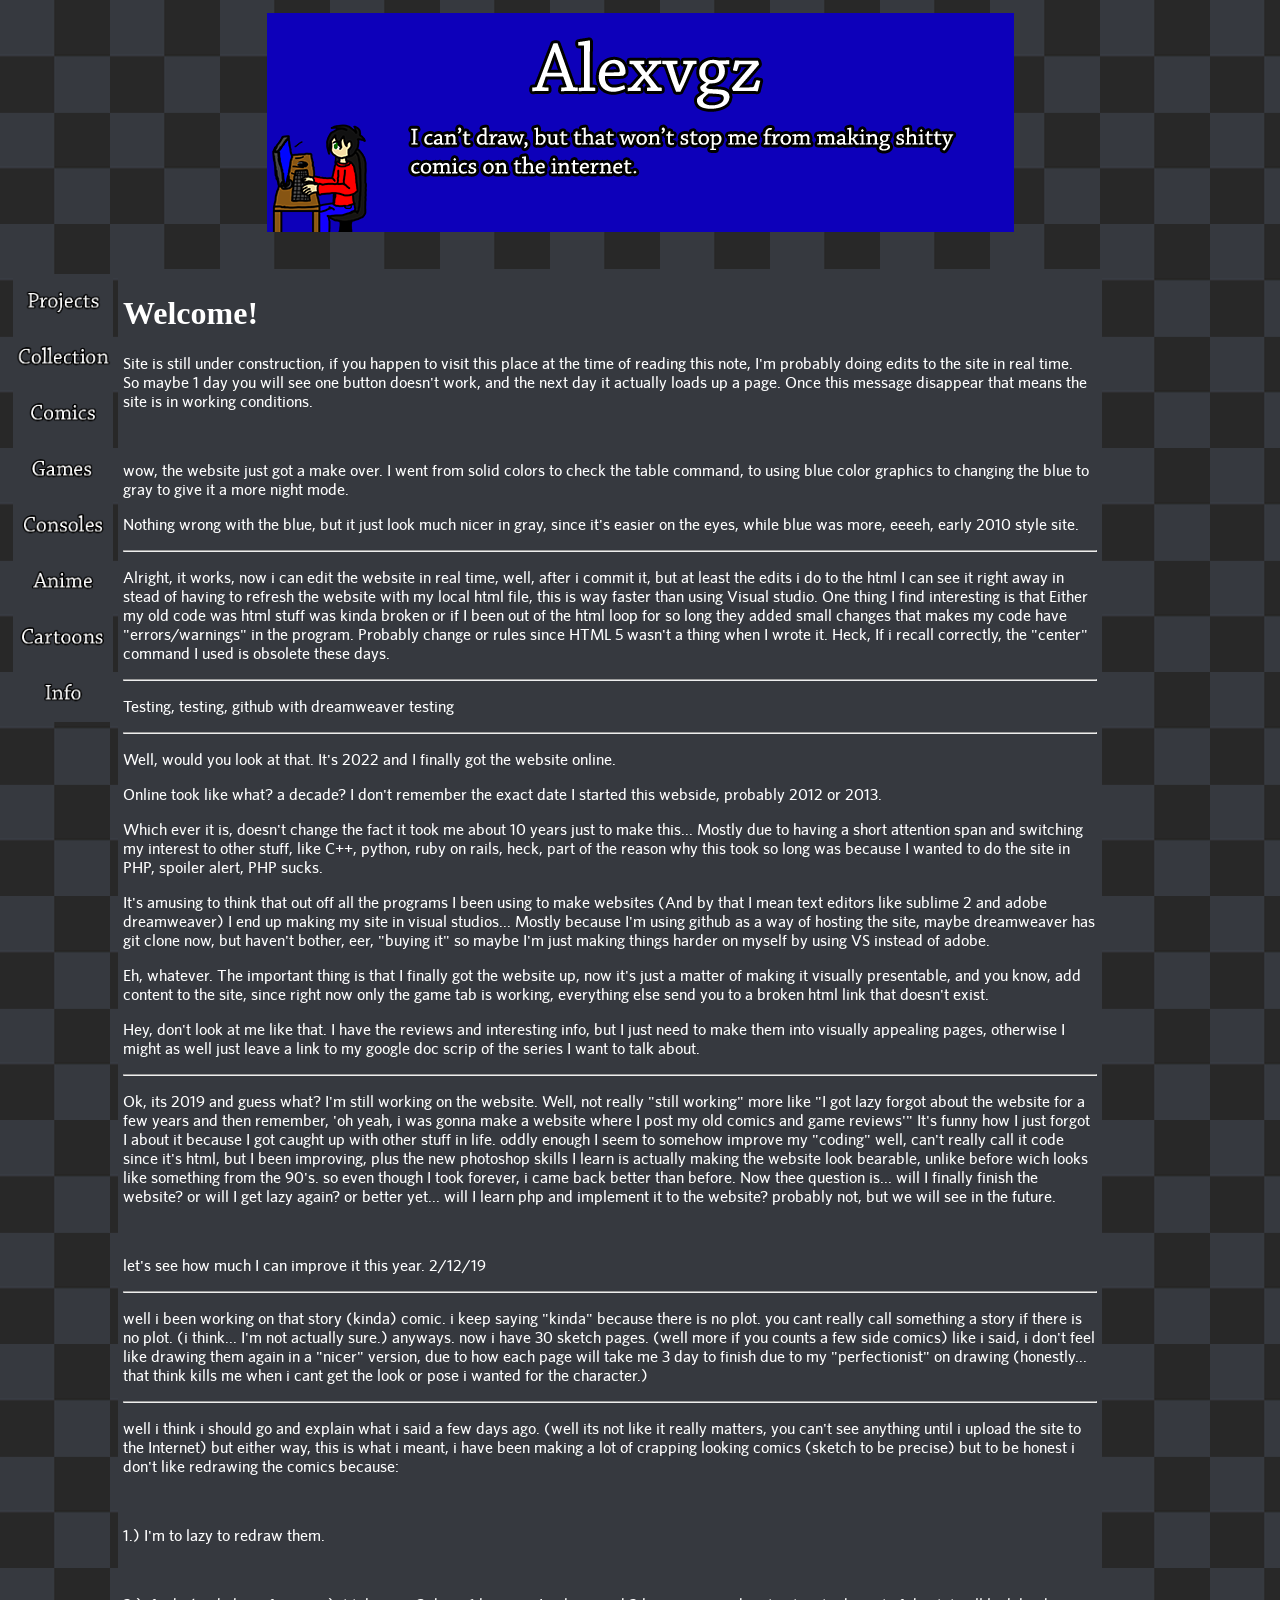
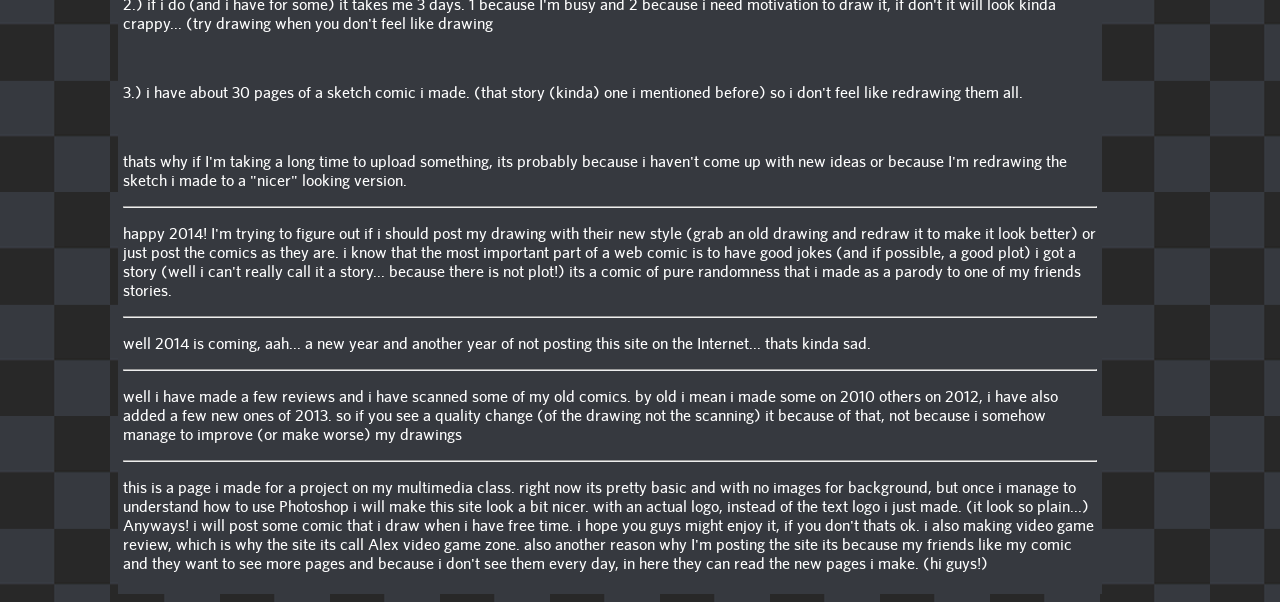
==== index.html @ b4885a58 "added project and collections buttons" ====
<!DOCTYPE html>
<html>
<head>
<title>Alexvgz</title>
<link rel="stylesheet" type="text/css" href="index.css">

<!-- <script language="JavaScript" type="text/javascript">
var id = 3; // Total number of images
var ranimage = new Array(id); // Array to hold the filenames

ranimage[0] = "look/bg/bg.png";
ranimage[1] = "look/banner/banner0.png";
ranimage[2] = "look/buttons/game2.png";

function choseRandom(range) {
if (Math.random)
return Math.round(Math.random() * (range-1));
else {
var now = new Date();
return (now.getTime() / 1000) % range;
}
}
// 
var choice = choseRandom(id);
document.writeln('<img src="' + ranimage[choice] + '" border="0" ><' + '/td>');
     </script> -->

<script src="index.js"></script>

</head>

<!-- begin page table -->

<table width="100%" border="0" cellpadding="5" cellspacing="0"  height="100%">

<!-- begin top row -->
<thead>
<tr align="center" >
<!-- <td colspan="3"><h1>Alex video game zone</h1></td> -->
<td colspan="3"><a href="index.html"><img id="logoindex" alt="banner" onclick="changePicture()"></a></td>
</tr>

<tr>
<!-- <td align="center" colspan="3" bgcolor="green"> -->

<!--<a href="comic.html" >comics</a> |
<a href="drawings.html">drawings</a> |
<a href="game.html">games</a> |
<a href="anime.html">anime</a> |
<a href="cartoons.html">cartoons</a> |
<a href="console.html">consoles</a> |
<a href="info.html">info</a> 
</td>-->  
</tr>

<tr>
<td colspan="3">&nbsp; </td>
</tr>
</thead>
<!-- end top row -->

<!-- old begin main row -->

<body>

<tr>

<!-- begin left-side column -->

<!-- <td valign="top" bgcolor="yellow" width="160">

<p class="bold">review</p>

<p> in here i will post the reviews about game </p>
</td> -->

<!-- end old left-side column -->

 <td valign="top"> 
 <a href="extra/projects.html"><div class="imgBox" id="projects" > </div></a>
 <a href="extra/collection.html"><div class="imgBox" id="collection" > </div></a>
 <a href="extra/comics.html"><div class="imgBox" id="comics" > </div></a>
 <a href="games/list.html"><div class="imgBox" id="games" > </div></a>
 <a href="games/consoles.html"><div class="imgBox" id="consoles" > </div></a>
 <a href="series/anime/html"><div class="imgBox" id="anime" > </div></a>
 <a href="series/cartoons.html"><div class="imgBox" id="cartoons" > </div></a>
 <a href="extra/info.html"><div class="imgBox" id="info" ></div></a>
</td>




<!-- begin middle column -->

 <td valign="top" bgcolor="36393f">

     <h1>Welcome!</h1>
	 <p>Site is still under construction, if you happen to visit this place at the time of reading this note, I'm probably doing edits to the site in real time.<br>
So maybe 1 day you will see one button doesn't work, and the next day it actually loads up a page. Once this message disappear that means the site is in working conditions.</p>
     <br />
	 <p>wow, the website just got a make over. I went from solid colors to check the table command, to using blue color graphics to changing the blue to gray to give it a more night mode.</p>
	 <p>Nothing wrong with the blue, but it just look much nicer in gray, since it's easier on the eyes, while blue was more, eeeeh, early 2010 style site.</p>
	 <hr />
	 <p>Alright, it works, now i can edit the website in real time, well, after i commit it, but at least the edits i do to the html I can see it right away in stead of having to refresh the website with my local html file, this is way faster than using Visual studio. One thing I find interesting is that Either my old code was html stuff was kinda broken or if I been out of the html loop for so long they added small changes that makes my code have "errors/warnings" in the program. Probably change or rules since HTML 5 wasn't a thing when I wrote it. Heck, If i recall correctly, the "center" command I used is obsolete these days.</p>
     <hr />
	 <p>Testing, testing, github with dreamweaver testing</p>
	 <hr />
	 <p>Well, would you look at that. It's 2022 and I finally got the website online.</p>
     <p>Online took like what? a decade? I don't remember the exact date I started this webside, probably 2012 or 2013.</p>
    <p>Which ever it is, doesn't change the fact it took me about 10 years just to make this... Mostly due to having a short attention span and switching my interest to other stuff, like C++, python, ruby on rails, heck, part of the reason why this took so long was because I wanted to do the site in PHP, spoiler alert, PHP sucks.</p>
     <p>It's amusing to think that out off all the programs I been using to make websites (And by that I mean text editors like sublime 2 and adobe dreamweaver) I end up making my site in visual studios... Mostly because I'm using github as a way of hosting the site, maybe dreamweaver has git clone now, but haven't bother, eer, "buying it" so maybe I'm just making things harder on myself by using VS instead of adobe.</p>
     <p>Eh, whatever. The important thing is that I finally got the website up, now it's just a matter of making it visually presentable, and you know, add content to the site, since right now only the game tab is working, everything else send you to a broken html link that doesn't exist.</p>
     <p>Hey, don't look at me like that. I have the reviews and interesting info, but I just need to make them into visually appealing pages, otherwise I might as well just leave a link to my google doc scrip of the series I want to talk about.</p>
     <hr />
     <p>Ok, its 2019 and guess what? I'm still working on the website. Well, not really "still working" more like "I got lazy forgot about the website for a few years and then remember, 'oh yeah, i was gonna make a website where I post my old comics and game reviews'" It's funny how I just forgot I about it because I got caught up with other stuff in life. oddly enough I seem to somehow improve my "coding" well, can't really call it code since it's html, but I been improving, plus the new photoshop skills I learn is actually making the website look bearable, unlike before wich looks like something from the 90's. so even though I took forever, i came back better than before. Now thee question is... will I finally finish the website? or will I get lazy again? or better yet... will I learn php and implement it to the website? probably not, but we will see in the future.</p>
     <br />
     <p>let's see  how much I can improve it this year. 2/12/19</p>
    <hr />
     <p>well i been working on that story (kinda) comic. i keep saying "kinda" because there is no plot. you cant really call something a story if there is no plot. (i think... I'm not actually sure.) anyways. now i have 30 sketch pages. (well more if you counts a few side comics) like i said, i don't feel like drawing them again in a "nicer" version, due to how each page will take me 3 day to finish due to my "perfectionist" on drawing (honestly... that think kills me when i cant get the look or pose i wanted for the character.) </p>
     <hr />
     <p>well i think i should go and explain what i said a few days ago. (well its not like it really matters, you can't see anything until i upload the site to the Internet) but either way, this is what i meant, i have been making a lot of crapping looking comics (sketch to be precise) but to be honest i don't like redrawing the comics because:</p>
     <br />
     <p>1.) I'm to lazy to redraw them.</p>
     <br />
     <p>2.) if i do (and i have for some) it takes me 3 days. 1 because I'm busy and 2 because i need motivation to draw it, if  don't it will look kinda crappy... (try drawing when you don't feel like drawing</p>
     <br />
     <p>3.) i have about 30 pages of a sketch comic i made. (that story (kinda) one i mentioned before) so i don't feel like redrawing them all.</p>
     <br />
     <p>thats why if I'm taking a long time to upload something, its probably because i haven't come up with new ideas or because I'm redrawing the sketch i made to a "nicer" looking version.</p>
     <hr />
     <p>happy 2014! I'm trying to figure out if i should post my drawing with their new style (grab an old drawing and redraw it to make it look better) or just post the comics as they are. i know that the most important part of a web comic is to have good jokes (and if possible, a good plot) i got a story (well i can't really call it a story... because there is not plot!) its a comic of pure randomness that i made as a parody to one of my friends stories.</p>
     <hr />
     <p>well 2014 is coming, aah... a new year and another year of not posting this site on the Internet... thats kinda sad.</p>
     <hr />
     <p>well i have made a few reviews and i have scanned some of my old comics. by old i mean i made some on 2010 others on 2012, i have also added a few new ones of 2013. so if you see a quality change (of the drawing not the scanning) it because of that, not because i somehow manage to improve (or make worse) my drawings</p>
     <hr />
     <p>
         this is a page i made for a project on my multimedia class.
         right now its pretty basic and with no images for background, but once i manage to understand how to use Photoshop i will make this site look a bit nicer. with an actual logo, instead of the text logo i just made.
         (it look so plain...)
         Anyways! i will post some comic that i draw when i have free time. i hope you guys might enjoy it, if you don't thats ok. i also making video game review, which is why the site its call Alex video game zone. also another reason why I'm posting the site its because my friends like my comic and they want to see more pages and because i don't see them every day, in here they can read the new pages i make. (hi guys!)
     </p>


 </td>

<!-- end middle column -->

<!-- begin right-side column -->

<td width="160" valign="top" >
<!--
<p class="bold">cool links</p>
<br />
<a href="http://www.themysticalforestzone.com/" ><img src="MFZ_button.gif" alt="mistical forest zone" /></a>
<br />
<a href="" ><img src="" alt="" /></a>
If you're reading this I left a few left over stuff just to give you an idea of how the site used to look like before going online.
Although for this part of the cool links I deleted them for being dead and also not being "Cool" anymore. But to give you better context on what kind of link there were, it was pretty much web comics. Like 8-bit theater, VGCats and other comics that are now offline unless you use the way back machine.
</td>
</tr>
-->
</td>
</tr>
<!-- end right-side column -->



</body>	
</table>
</html>
---- index.css ----
@font-face {
    font-family: 'whitneymedium';
    src: url('look/fonts/whitney-medium-webfont.woff2') format('woff2'), url('look/fonts/whitney-medium-webfont.woff') format('woff');
    font-weight: normal;
    font-style: normal;
}

#nothing {
   text-align: center;
   color: green;
}

thead {
   text-align: center;

}

body {
    /* background-color: blue; */
    background-image: url("look/bg/bg.png");
}

#logo {
  behavior:url(script.htc);
}

/*
 Text related styles here
*/
a:link {
    color: blue; 
    background-color: transparent; 
    text-decoration: none;
}
a:hover {
    color: red;
    background-color: transparent;
    text-decoration: none;
}

a:active {
    color: purple;
    background-color: transparent;
    text-decoration: none;
}

.imgBox
{
    width: 100px;
    height: 56px; 
    background-size: contain;
    /*background-image: url("look/buttons/game1.png"); */
}
.imgBox:hover {
    width: 100px;
    height: 56px; 
    /*background-image: url("look/buttons/game2.png");*/
    }
#home {
  background-image: url("look/buttons/home1.png");
}

#home:hover {
  background-image: url("look/buttons/home2.png");
}

 #games {
  background-image: url("look/buttons/game1.png");
}

 #games:hover {
  background-image: url("look/buttons/game2.png");
}


#consoles {
background-image: url("look/buttons/consoles1.png");
}

#consoles:hover {
 background-image: url("look/buttons/consoles2.png");
}


#anime{
    background-image: url("look/buttons/anime1.png"); 
}

#anime:hover{
   background-image: url("look/buttons/anime2.png");
}

 #cartoons{
    background-image: url("look/buttons/cartoons1.png"); 
}

#cartoons:hover {
  background-image: url("look/buttons/cartoons2.png");
}


#comics{
    background-image: url("look/buttons/comic1.png"); 
}

#comics:hover {
    background-image: url("look/buttons/comic2.png");
    }


#info{
    background-image: url("look/buttons/info1.png"); 
}

#info:hover {
    background-image: url("look/buttons/info2.png");
    }

#projects{
	background-image: url("look/buttons/projects1.png")
}

#projects:hover {
	background-image: url("look/buttons/projects2.png")
}

#collection{
	background-image: url("look/buttons/collection1.png")
}

#collection:hover {
	background-image: url("look/buttons/collection2.png")
}

h1 {
   /* font-family: "whitneymedium"; */
    color: white;
    /* -webkit-text-stroke-width: 2px;
   -webkit-text-stroke-color: black; */
}
p {
    font-family: 'whitneymedium';
    color: white;
}
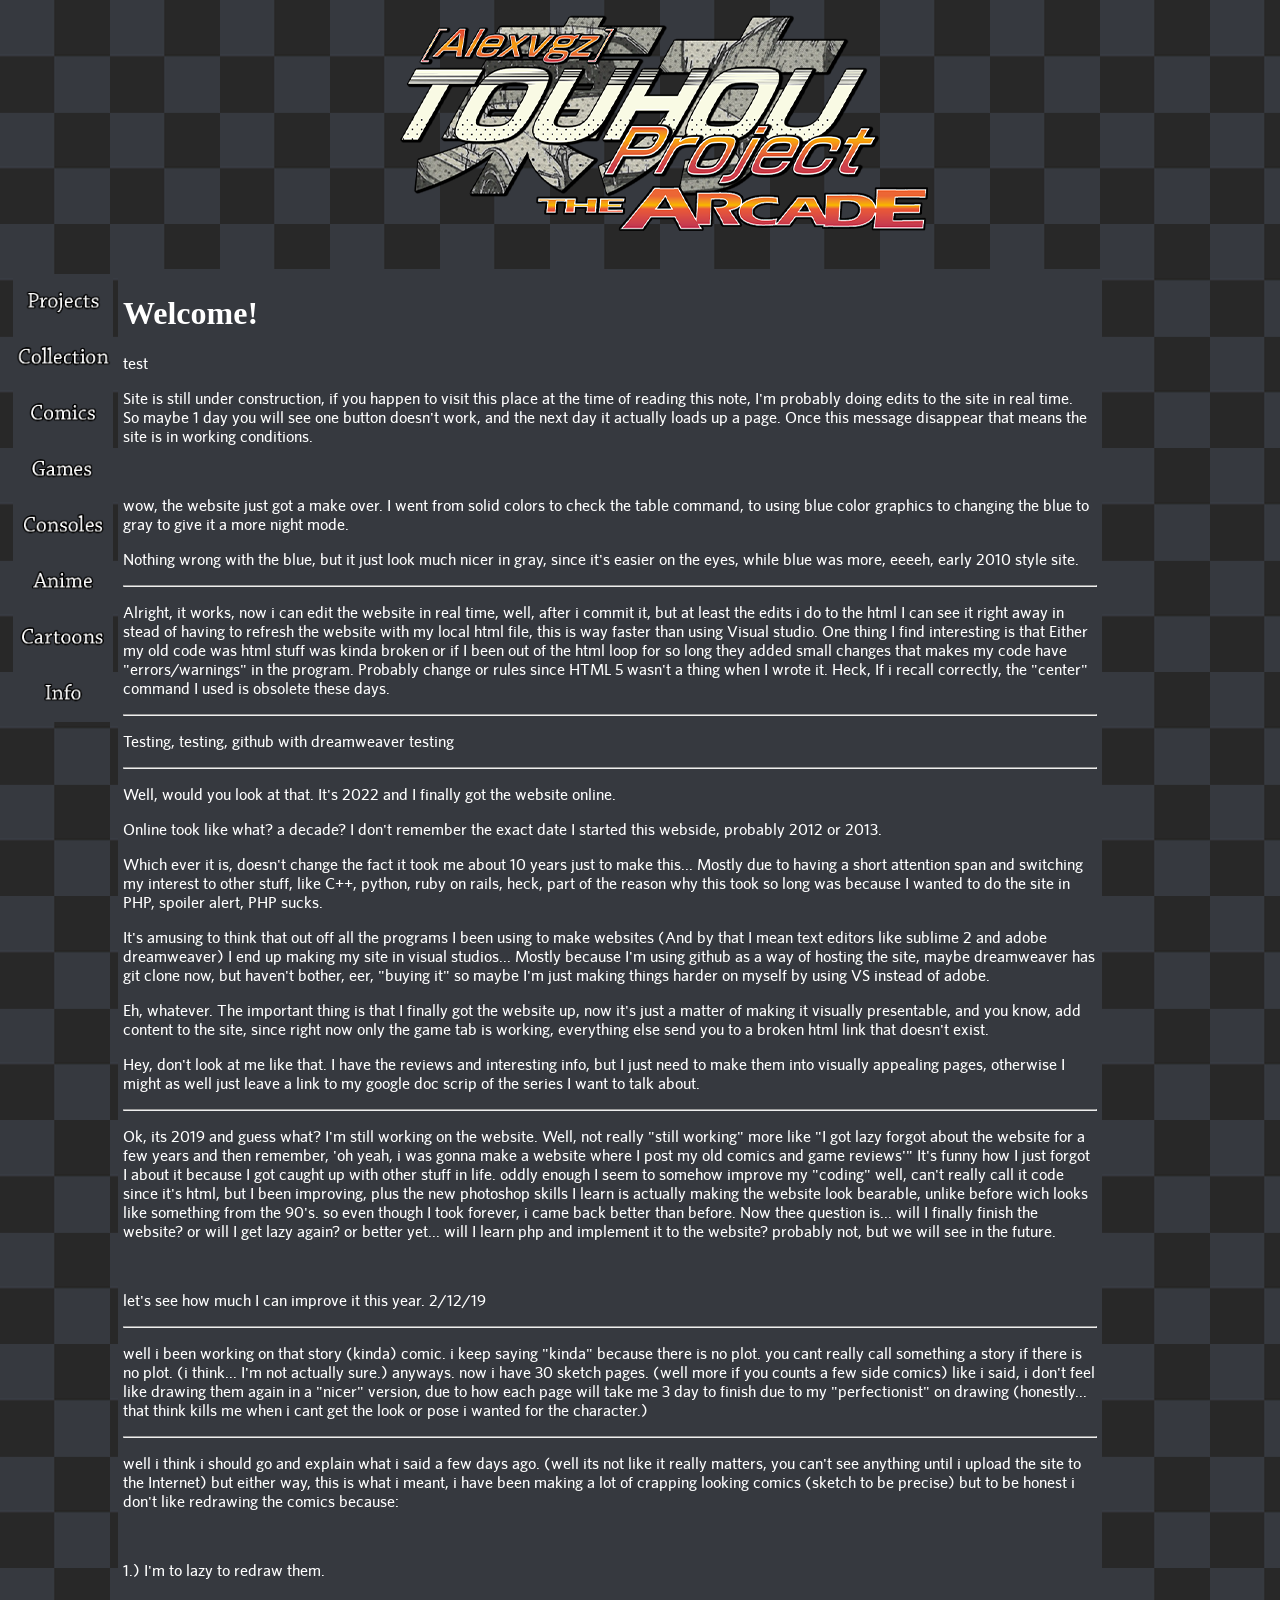
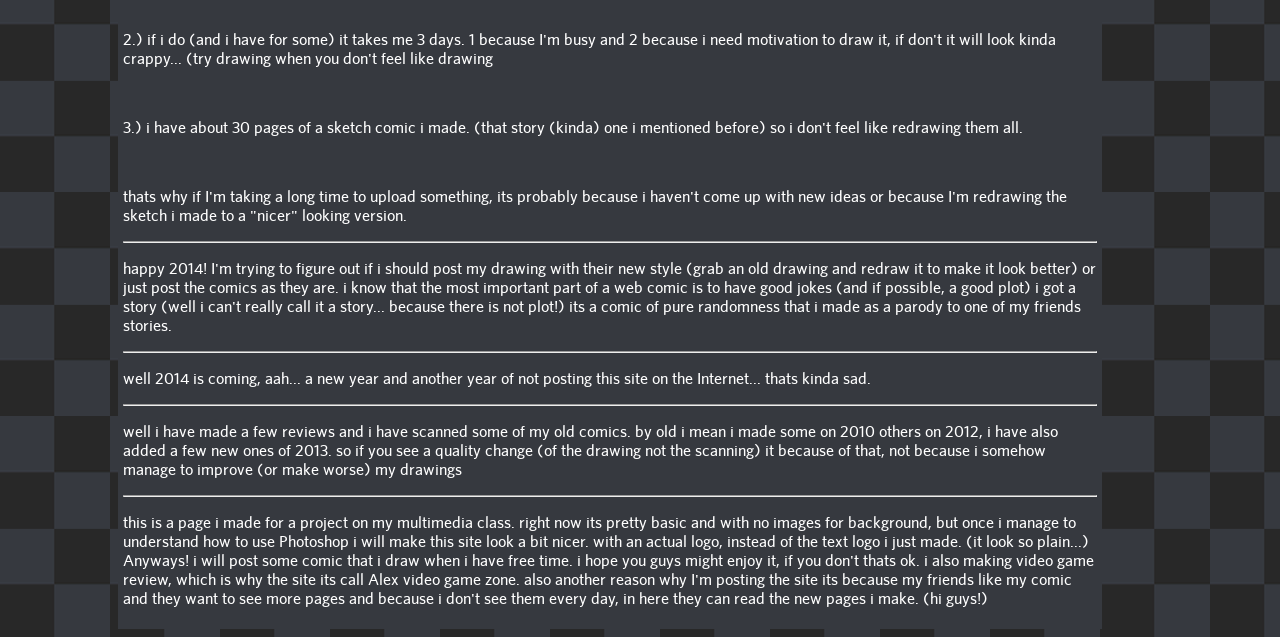
==== commit 68150e8b: "testing" ====
--- a/index.html
+++ b/index.html
@@ -95,6 +95,7 @@
  <td valign="top" bgcolor="36393f">
 
      <h1>Welcome!</h1>
+     <p>test</p>
 	 <p>Site is still under construction, if you happen to visit this place at the time of reading this note, I'm probably doing edits to the site in real time.<br>
 So maybe 1 day you will see one button doesn't work, and the next day it actually loads up a page. Once this message disappear that means the site is in working conditions.</p>
      <br />
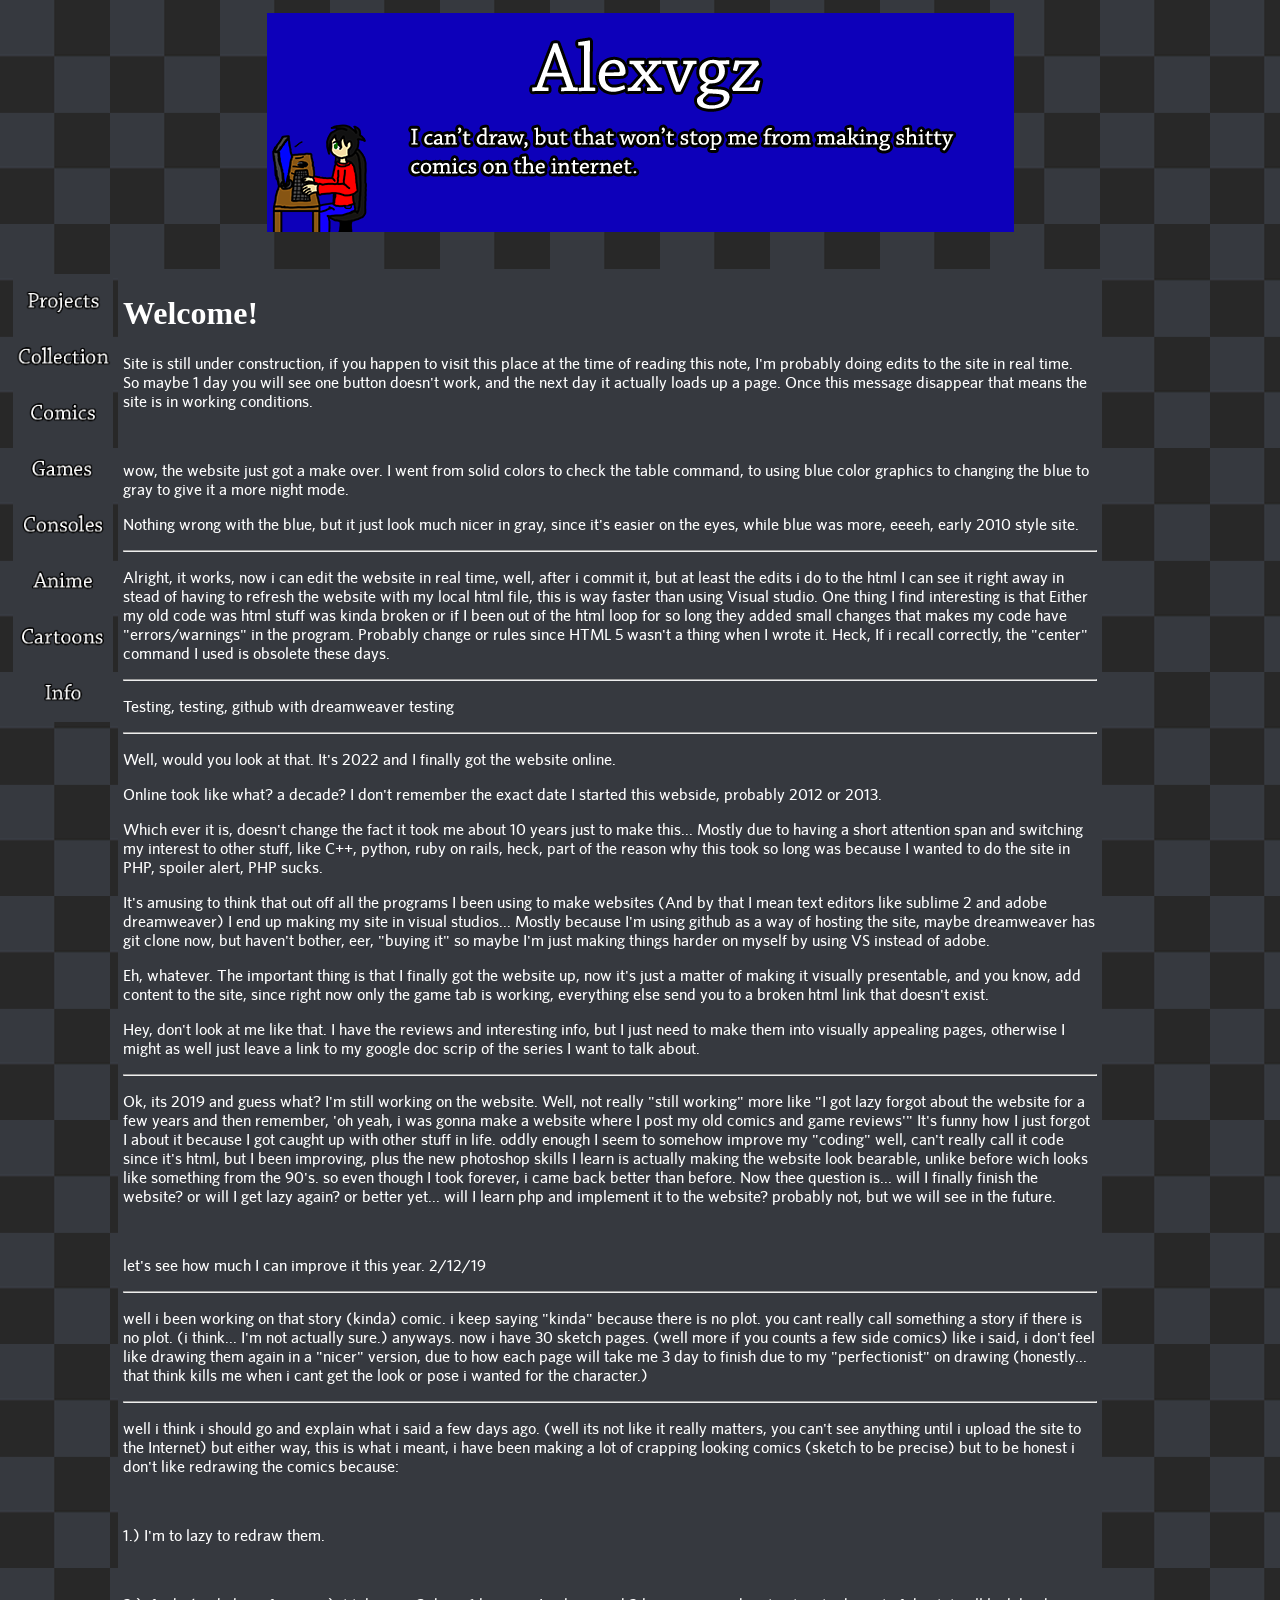
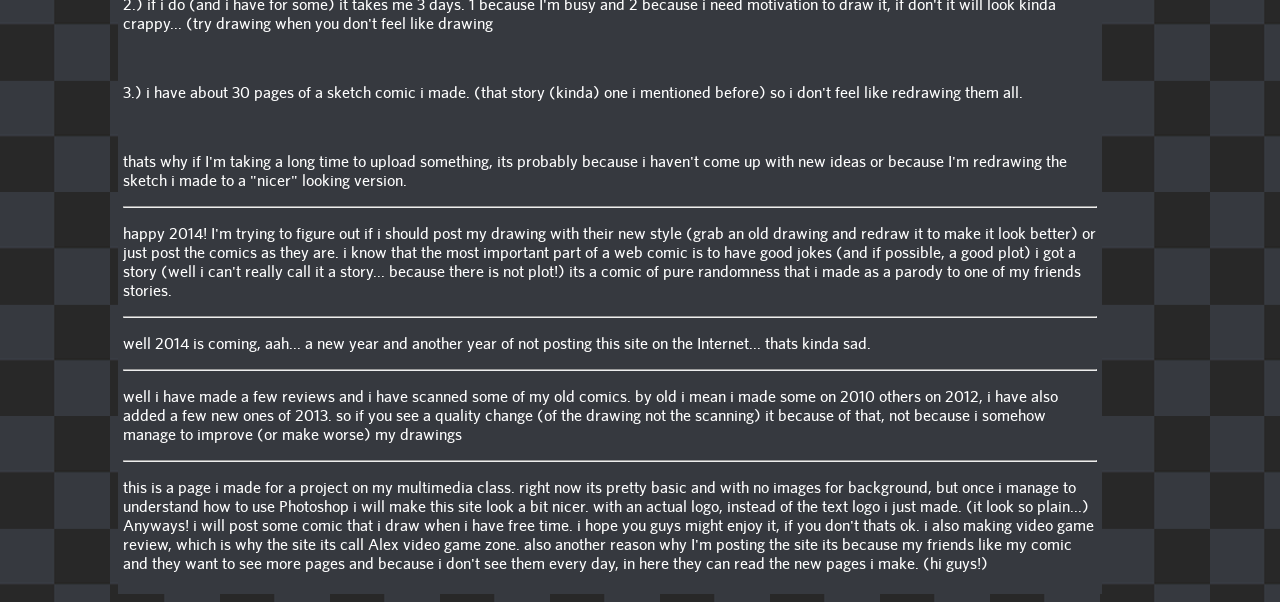
==== commit e004b274: "removed test" ====
--- a/index.html
+++ b/index.html
@@ -95,7 +95,7 @@
  <td valign="top" bgcolor="36393f">
 
      <h1>Welcome!</h1>
-     <p>test</p>
+ 
 	 <p>Site is still under construction, if you happen to visit this place at the time of reading this note, I'm probably doing edits to the site in real time.<br>
 So maybe 1 day you will see one button doesn't work, and the next day it actually loads up a page. Once this message disappear that means the site is in working conditions.</p>
      <br />
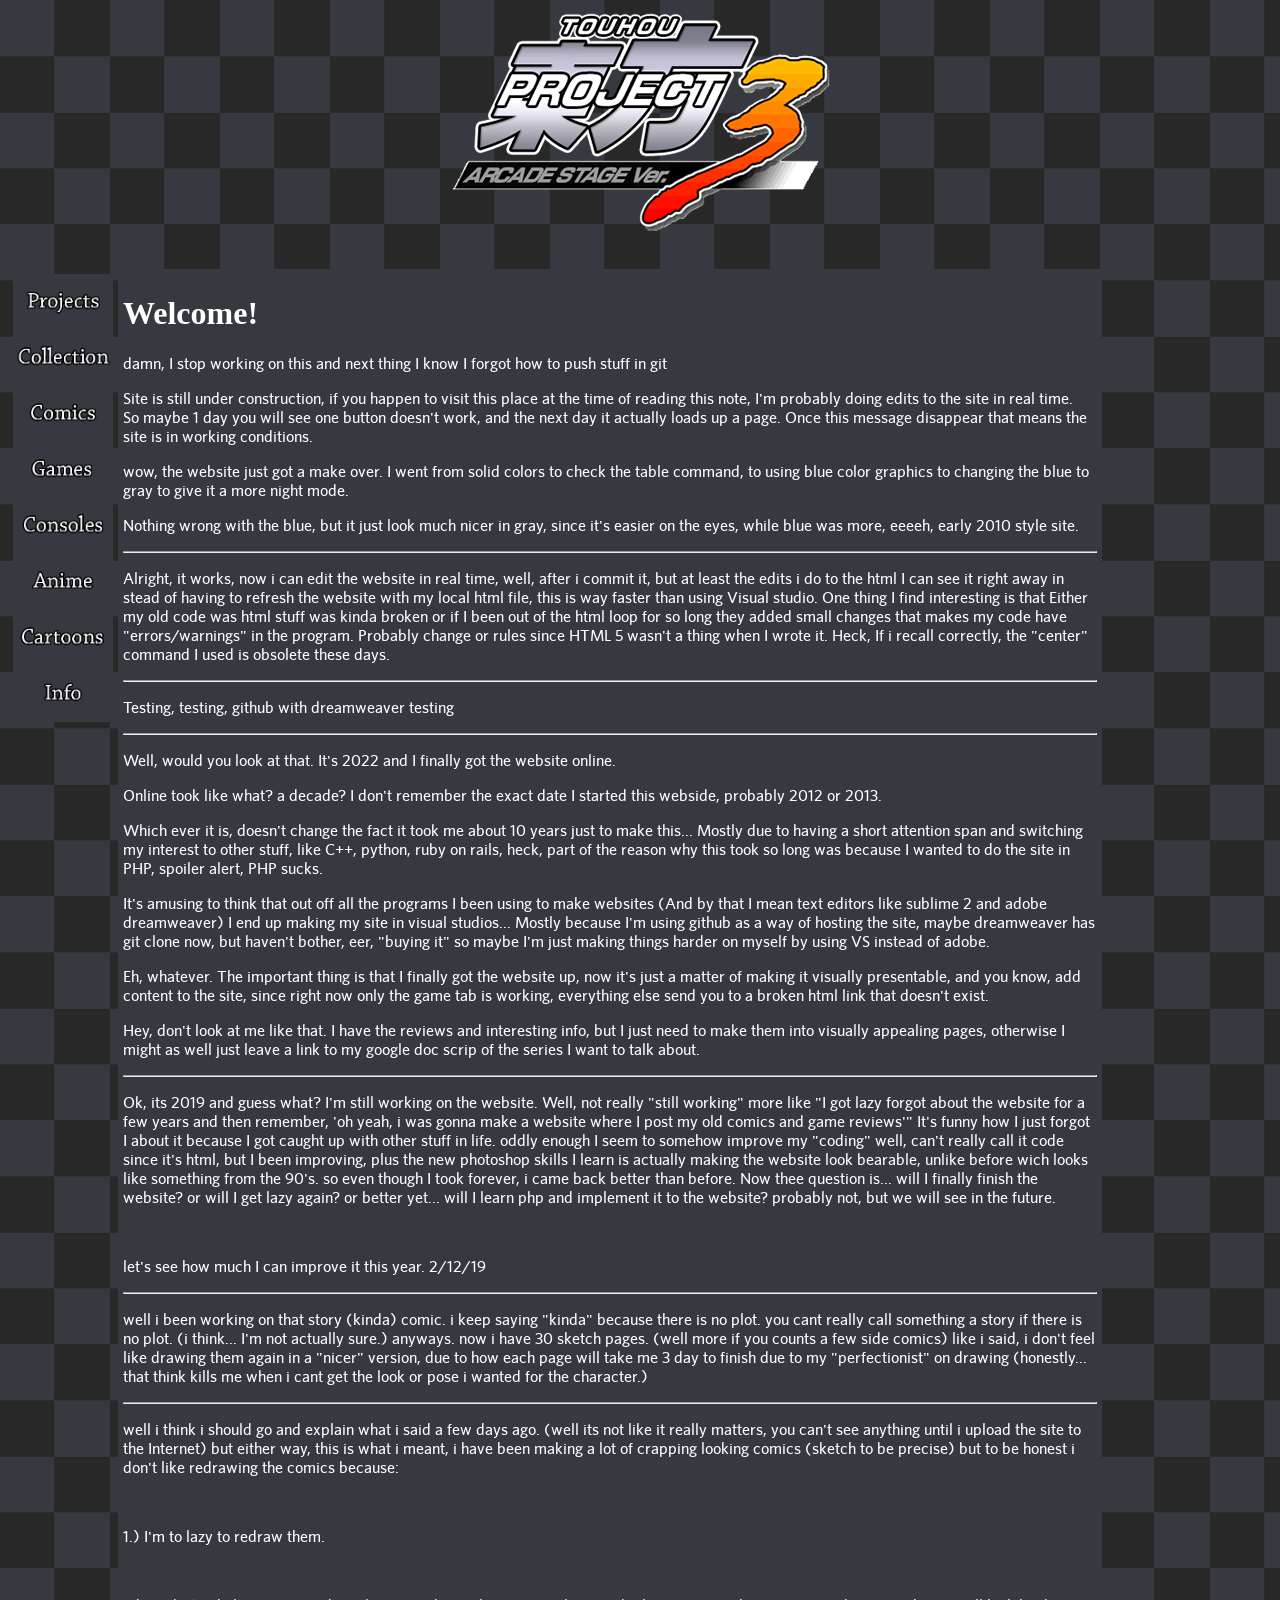
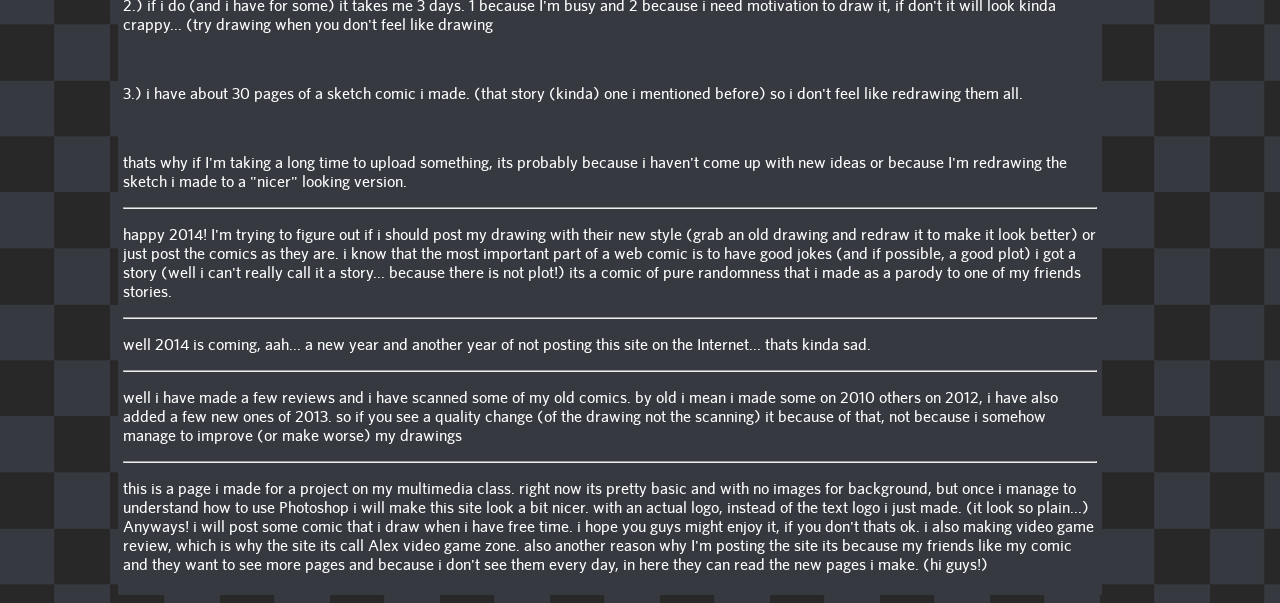
==== commit 68a20966: "another test" ====
--- a/index.html
+++ b/index.html
@@ -95,10 +95,10 @@
  <td valign="top" bgcolor="36393f">
 
      <h1>Welcome!</h1>
- 
+
+     <p>damn, I stop working on this and next thing I know I forgot how to push stuff in git</p> 
 	 <p>Site is still under construction, if you happen to visit this place at the time of reading this note, I'm probably doing edits to the site in real time.<br>
 So maybe 1 day you will see one button doesn't work, and the next day it actually loads up a page. Once this message disappear that means the site is in working conditions.</p>
-     <br />
 	 <p>wow, the website just got a make over. I went from solid colors to check the table command, to using blue color graphics to changing the blue to gray to give it a more night mode.</p>
 	 <p>Nothing wrong with the blue, but it just look much nicer in gray, since it's easier on the eyes, while blue was more, eeeeh, early 2010 style site.</p>
 	 <hr />
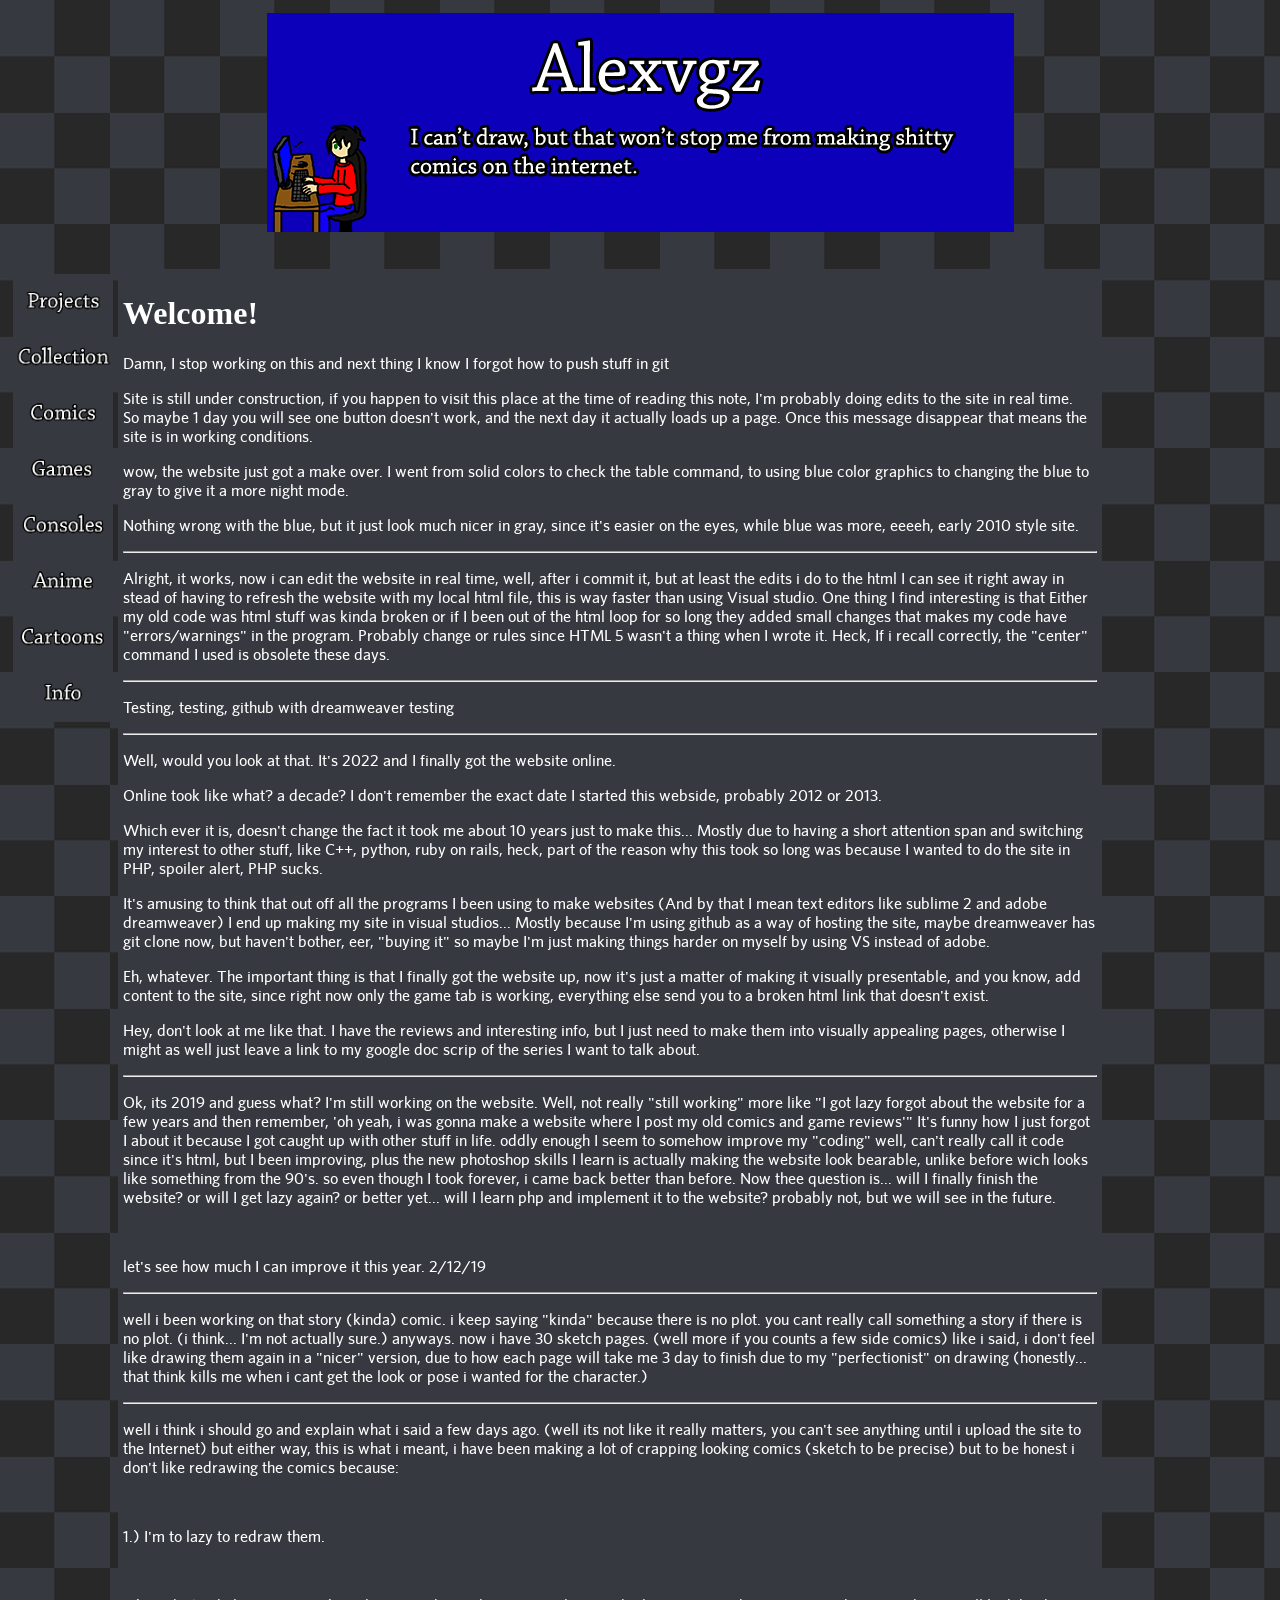
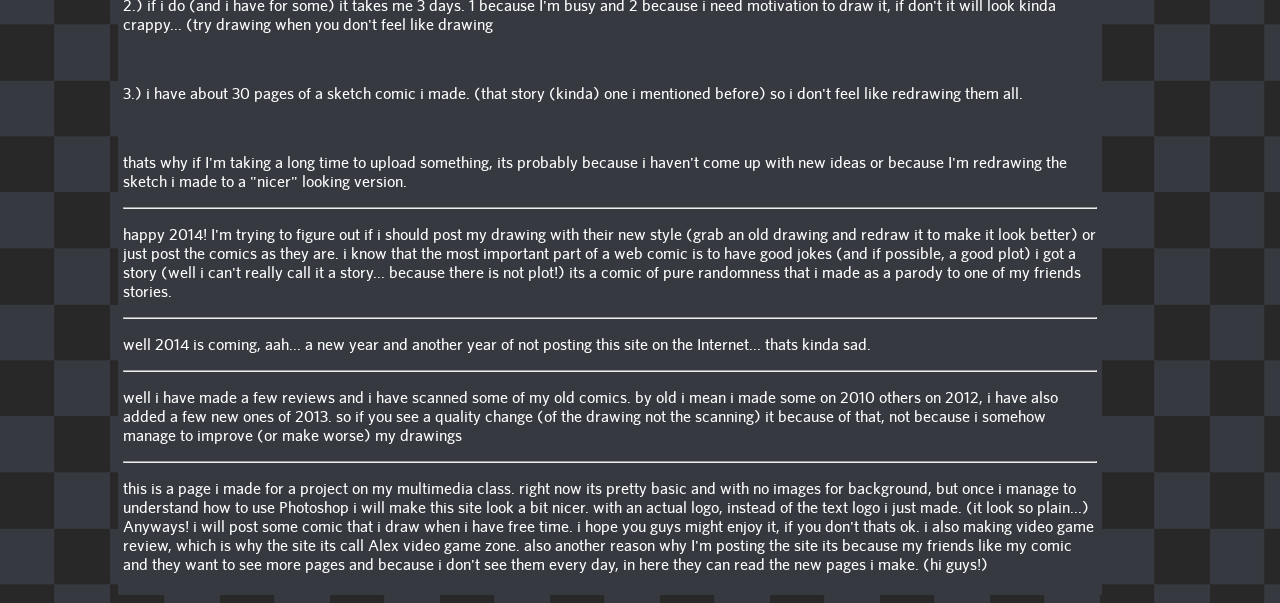
==== commit 9f648f50: "spelling" ====
--- a/index.html
+++ b/index.html
@@ -96,7 +96,7 @@
 
      <h1>Welcome!</h1>
 
-     <p>damn, I stop working on this and next thing I know I forgot how to push stuff in git</p> 
+     <p>Damn, I stop working on this and next thing I know I forgot how to push stuff in git</p> 
 	 <p>Site is still under construction, if you happen to visit this place at the time of reading this note, I'm probably doing edits to the site in real time.<br>
 So maybe 1 day you will see one button doesn't work, and the next day it actually loads up a page. Once this message disappear that means the site is in working conditions.</p>
 	 <p>wow, the website just got a make over. I went from solid colors to check the table command, to using blue color graphics to changing the blue to gray to give it a more night mode.</p>
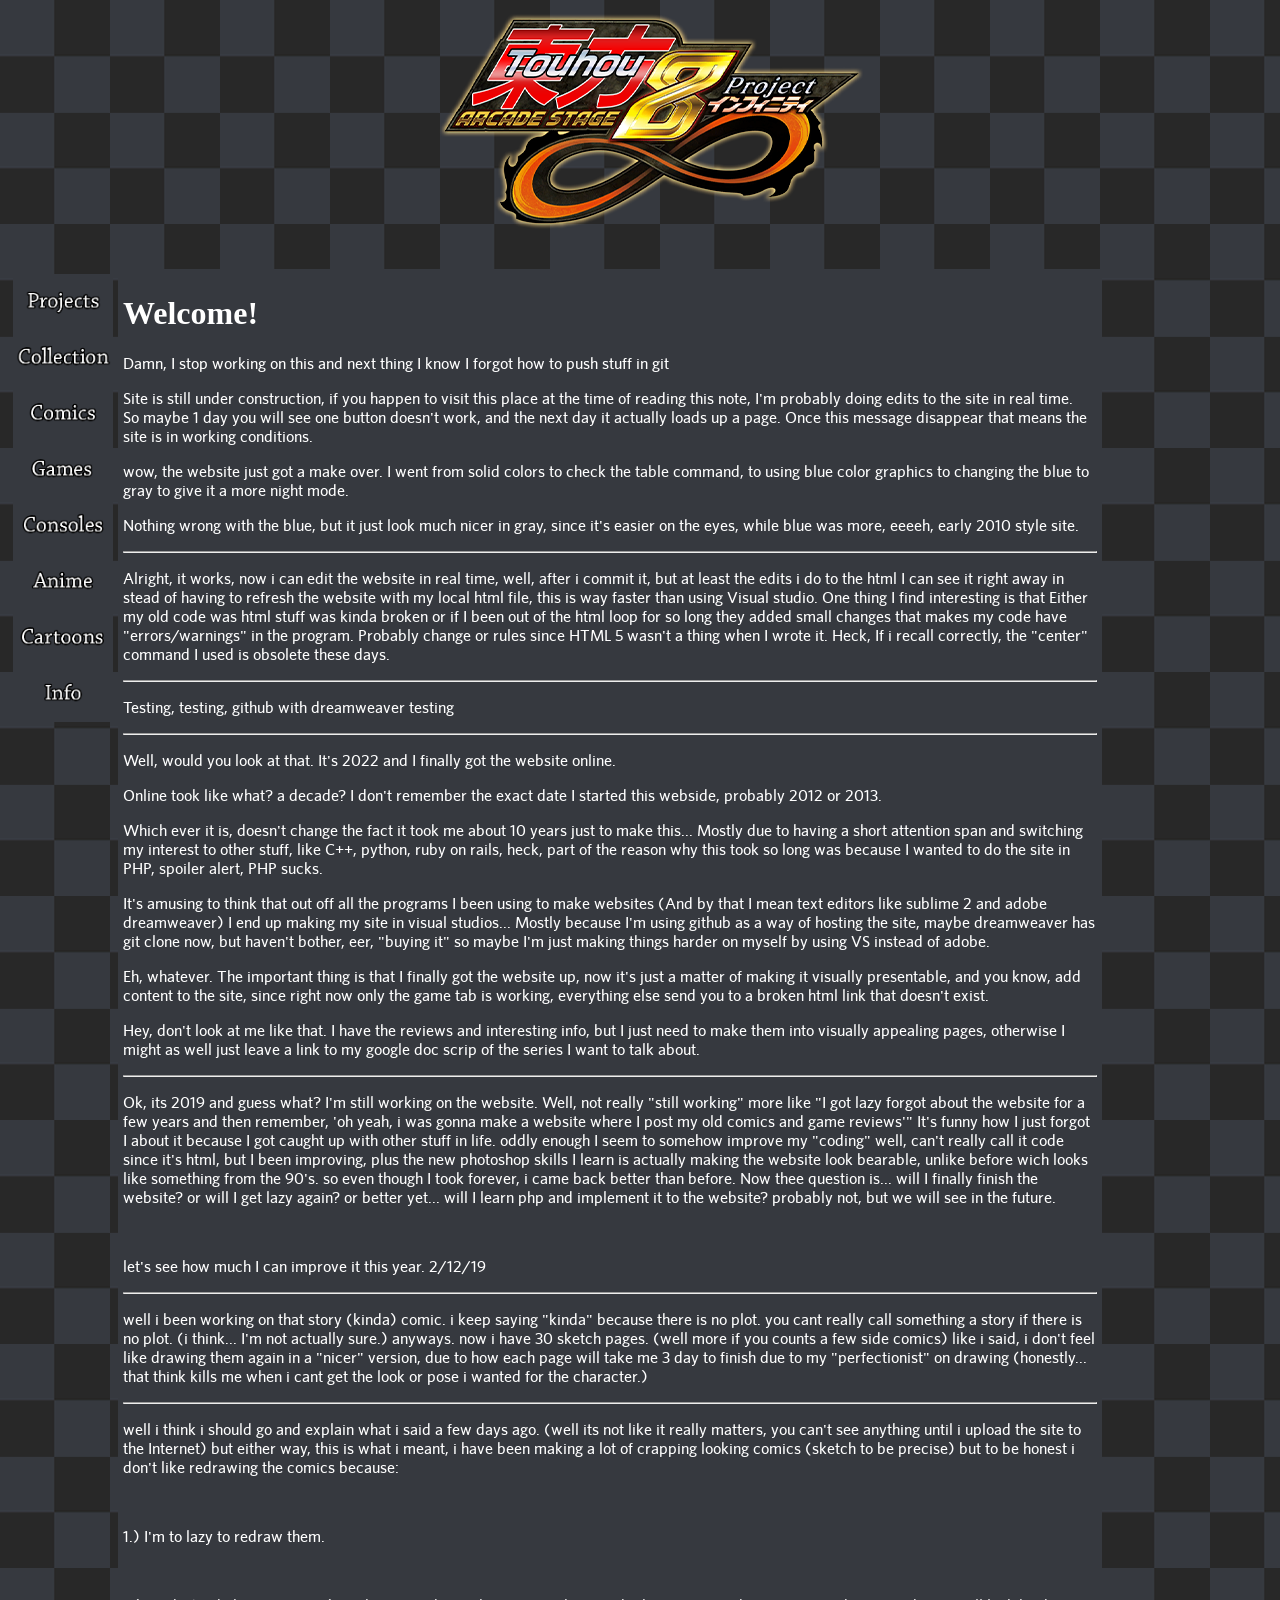
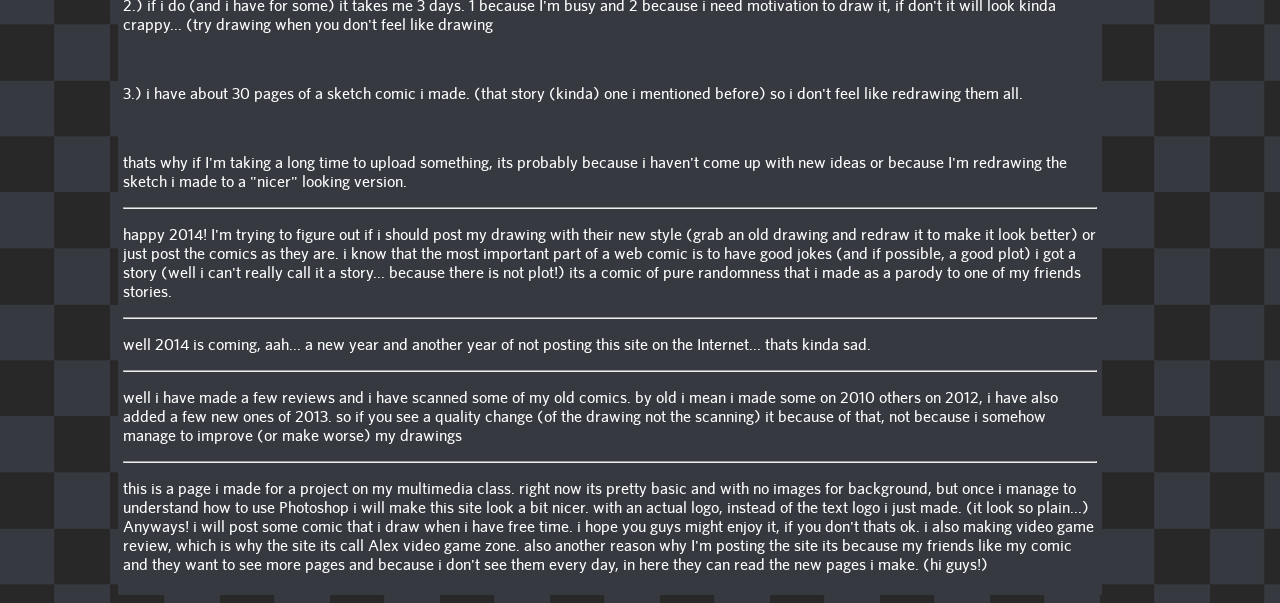
==== commit ec0e2c4e: "added a preload image for the hover buttons" ====
--- a/index.html
+++ b/index.html
@@ -3,7 +3,15 @@
 <head>
 <title>Alexvgz</title>
 <link rel="stylesheet" type="text/css" href="index.css">
-
+<link rel="preload" as="image" href="look/buttons/home2.png">
+<link rel="preload" as="image" href="look/buttons/game2.png">
+<link rel="preload" as="image" href="look/buttons/consoles2.png">
+<link rel="preload" as="image" href="look/buttons/anime2.png">
+<link rel="preload" as="image" href="look/buttons/cartoons2.png">
+<link rel="preload" as="image" href="look/buttons/comic2.png">
+<link rel="preload" as="image" href="look/buttons/info2.png">
+<link rel="preload" as="image" href="look/buttons/projects2.png">
+<link rel="preload" as="image" href="look/buttons/collection2.png">
 <!-- <script language="JavaScript" type="text/javascript">
 var id = 3; // Total number of images
 var ranimage = new Array(id); // Array to hold the filenames
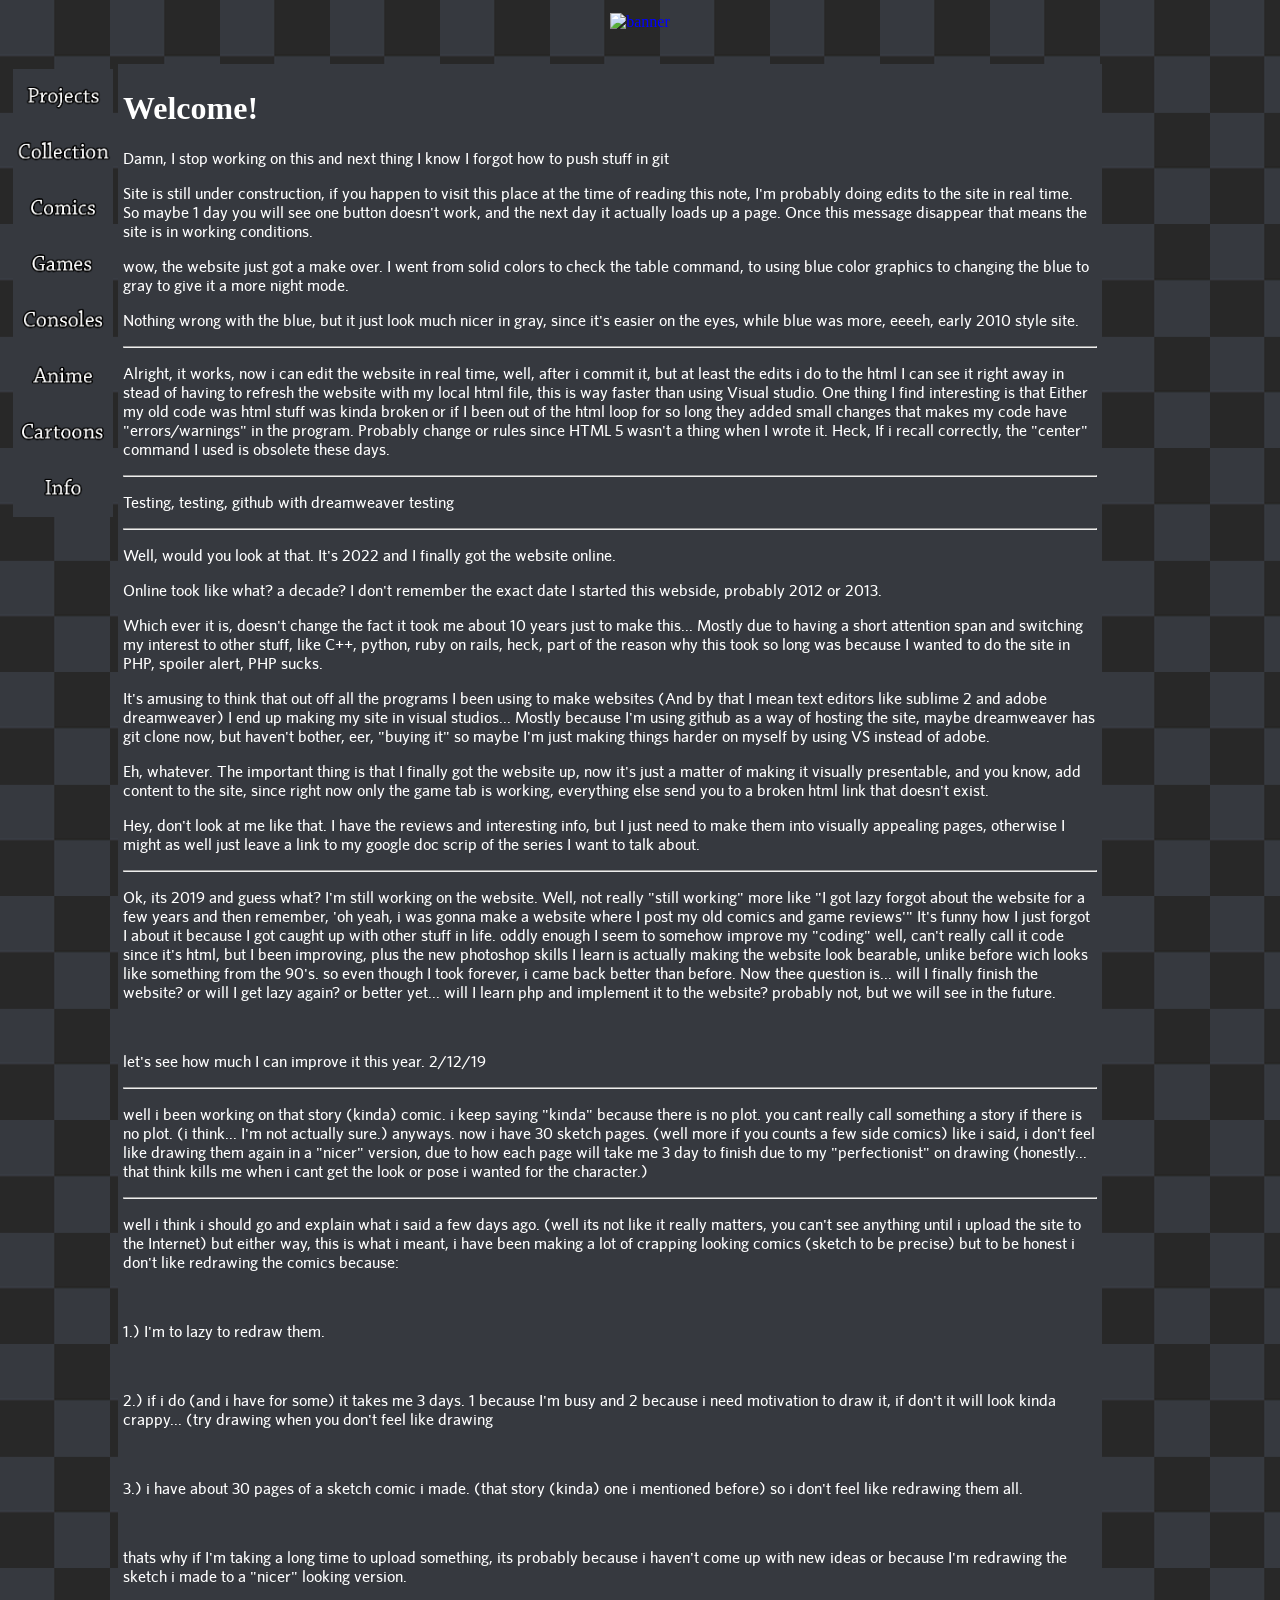
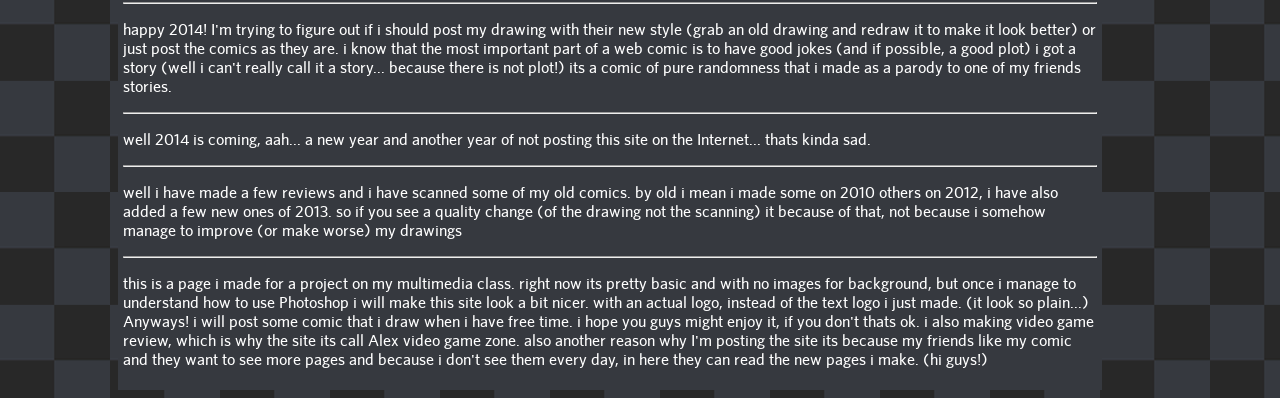
==== commit 35319b36: "Update javascript index.js to pages,js" ====
--- a/index.html
+++ b/index.html
@@ -33,7 +33,7 @@
 document.writeln('<img src="' + ranimage[choice] + '" border="0" ><' + '/td>');
      </script> -->
 
-<script src="index.js"></script>
+<script src="pages.js"></script>
 
 </head>
 
--- a/index.css
+++ b/index.css
@@ -44,18 +44,15 @@
     text-decoration: none;
 }
 
-.imgBox
-{
+.imgBox {
     width: 100px;
-    height: 56px; 
+    height: 56px;
     background-size: contain;
+    background-repeat: no-repeat;
+    background-position: center;
     /*background-image: url("look/buttons/game1.png"); */
 }
-.imgBox:hover {
-    width: 100px;
-    height: 56px; 
-    /*background-image: url("look/buttons/game2.png");*/
-    }
+
 #home {
   background-image: url("look/buttons/home1.png");
 }
@@ -117,19 +114,19 @@
     }
 
 #projects{
-	background-image: url("look/buttons/projects1.png")
+	background-image: url("look/buttons/projects1.png");
 }
 
 #projects:hover {
-	background-image: url("look/buttons/projects2.png")
+	background-image: url("look/buttons/projects2.png");
 }
 
 #collection{
-	background-image: url("look/buttons/collection1.png")
+	background-image: url("look/buttons/collection1.png");
 }
 
 #collection:hover {
-	background-image: url("look/buttons/collection2.png")
+	background-image: url("look/buttons/collection2.png");
 }
 
 h1 {
